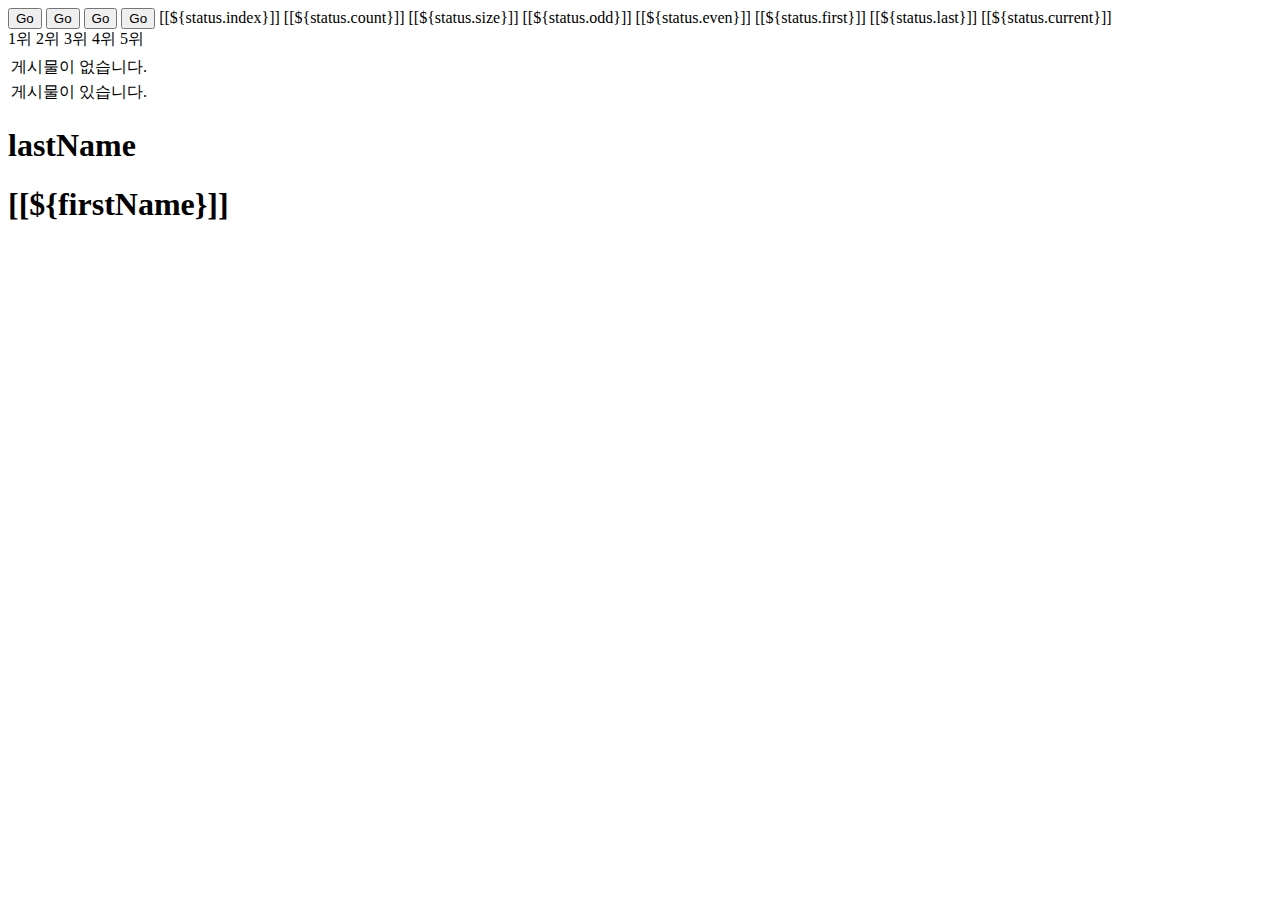
==== ch2/src/main/resources/templates/leaf.html @ fdc319f2 "redirect & forward" ====
<!DOCTYPE html>
<html lang="en" xmlns:th="http://www.thymeleaf.org">
<head>
    <meta charset="UTF-8">
    <title>Title</title>
</head>
<body>

<input type="button" value="Go" th:attr="value=@{Home}" />  <!--Home-->
<input type="button" value="Go" th:value="@{Home}" />  <!--Home-->
<input type="button" value="Go" th:attrappend="value=@{Home}" />  <!--GoHome-->
<input type="button" value="Go" th:attrprepend="value=@{Home}" /> <!--HomeGo-->



<span th:each="opt, status : ${list}">[[${status.index}]]</span>   <!--0 1 2 3 4-->
<span th:each="opt, status : ${list}">[[${status.count}]]</span>  <!--1 2 3 4 5-->
<span th:each="opt, status : ${list}">[[${status.size}]]</span> <!--5 5 5 5 5-->
<span th:each="opt, status : ${list}">[[${status.odd}]]</span>  <!--true false true false true-->
<span th:each="opt, status : ${list}">[[${status.even}]]</span> <!--false true false true false-->
<span th:each="opt, status : ${list}">[[${status.first}]]</span> <!--true false false false false-->
<span th:each="opt, status : ${list}">[[${status.last}]]</span> <!--false false false false true-->
<span th:each="opt, status : ${list}">[[${status.current}]]</span> <!--aaa bbb ccc ddd eee-->



<table>
    <tr th:each="item : ${list}">
        <td th:text="${item}"></td>
        <!--  aaa -->
        <!--  bbb -->
        <!--  ccc -->
        <!--  ddd -->
        <!--  eee -->



        <div th:switch="${item}">
            <span th:case="aaa">1위</span>
            <span th:case="bbb">2위</span>
            <span th:case="ccc">3위</span>
            <span th:case="ddd">4위</span>
            <span th:case="eee">5위</span>
        </div>
        <!--  1위-->
        <!--  2위-->
        <!--  3위-->
        <!--  4위-->
        <!--  5위-->



    </tr>

    <tr th:if="${list.size}==0">
        <td> 게시물이 없습니다. </td>
    </tr>

    <tr th:unless="${list.size}==0">
        <td> 게시물이 있습니다. </td> <!-- 게시물이 있습니다. -->
    </tr>

</table>

    <h1 th:text="${lastName}">lastName</h1>  <!-- kim -->
    <h1>[[${firstName}]]</h1>   <!-- seongjin -->

    <span th:text="${'<i>Hello</i>'}"></span>   <!--  <i>Hello</i>  -->
    <span th:utext="${'<h1>Hello</h1>'}"></span>  <!--  Hello  -->
</body>
</html>
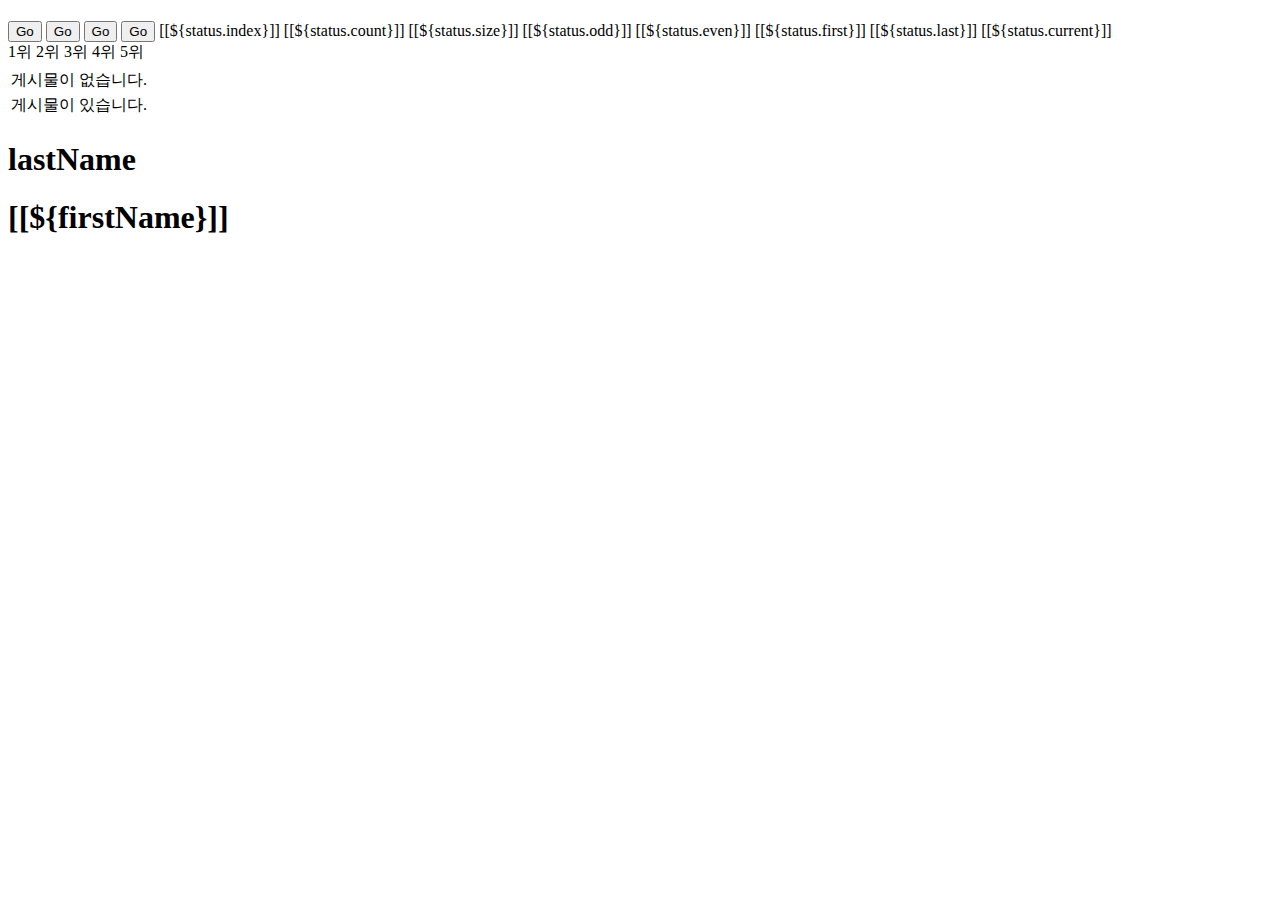
==== commit 7abc6ed4: "thymeleaf" ====
--- a/ch2/src/main/resources/templates/leaf.html
+++ b/ch2/src/main/resources/templates/leaf.html
@@ -5,35 +5,49 @@
     <title>Title</title>
 </head>
 <body>
-
-<input type="button" value="Go" th:attr="value=@{Home}" />  <!--Home-->
-<input type="button" value="Go" th:value="@{Home}" />  <!--Home-->
-<input type="button" value="Go" th:attrappend="value=@{Home}" />  <!--GoHome-->
-<input type="button" value="Go" th:attrprepend="value=@{Home}" /> <!--HomeGo-->
+<h1 th:text="|year: ${#request.getAttribute('year')}|"></h1>
+<h1 th:text="|id: ${#session.getAttribute('id')}|"></h1>
+<h1 th:text="|email: ${#servletContext.getAttribute('email')}|"></h1>
 
 
 
-<span th:each="opt, status : ${list}">[[${status.index}]]</span>   <!--0 1 2 3 4-->
-<span th:each="opt, status : ${list}">[[${status.count}]]</span>  <!--1 2 3 4 5-->
-<span th:each="opt, status : ${list}">[[${status.size}]]</span> <!--5 5 5 5 5-->
-<span th:each="opt, status : ${list}">[[${status.odd}]]</span>  <!--true false true false true-->
-<span th:each="opt, status : ${list}">[[${status.even}]]</span> <!--false true false true false-->
-<span th:each="opt, status : ${list}">[[${status.first}]]</span> <!--true false false false false-->
-<span th:each="opt, status : ${list}">[[${status.last}]]</span> <!--false false false false true-->
-<span th:each="opt, status : ${list}">[[${status.current}]]</span> <!--aaa bbb ccc ddd eee-->
+<h1 th:text="|year: ${year}|"></h1>
+<h1 th:text="|id: ${session.id}|"></h1>
+<h1 th:text="|email: ${application.email}|"></h1>
 
+
+<script th:inline="javascript">
+    var firstName = [[${firstName}]]
+    var arr = [[${list}]]
+    var userObj = [[${user}]]
+</script>
+
+
+<!--/* <a href=“login/auth” th:href=“@{/board/list}”> */-->
+<!--/* <a href=“login/auth”. th:href=“@{/board/list(bno=${bno},type="A")}”> */-->
+<!--/* <a href=“login/auth” th:href=“@{/board/{bno}/list(bno=${bno})}”> */-->
+
+
+
+<input type="button" value="Go" th:attr="value=@{Home}" />
+<input type="button" value="Go" th:value="@{Home}" />
+<input type="button" value="Go" th:attrappend="value=@{Home}" />
+<input type="button" value="Go" th:attrprepend="value=@{Home}" />
+
+
+<span th:each="opt, status : ${list}">[[${status.index}]]</span>
+<span th:each="opt, status : ${list}">[[${status.count}]]</span>
+<span th:each="opt, status : ${list}">[[${status.size}]]</span>
+<span th:each="opt, status : ${list}">[[${status.odd}]]</span>
+<span th:each="opt, status : ${list}">[[${status.even}]]</span>
+<span th:each="opt, status : ${list}">[[${status.first}]]</span>
+<span th:each="opt, status : ${list}">[[${status.last}]]</span>
+<span th:each="opt, status : ${list}">[[${status.current}]]</span>
 
 
 <table>
     <tr th:each="item : ${list}">
         <td th:text="${item}"></td>
-        <!--  aaa -->
-        <!--  bbb -->
-        <!--  ccc -->
-        <!--  ddd -->
-        <!--  eee -->
-
-
 
         <div th:switch="${item}">
             <span th:case="aaa">1위</span>
@@ -42,30 +56,23 @@
             <span th:case="ddd">4위</span>
             <span th:case="eee">5위</span>
         </div>
-        <!--  1위-->
-        <!--  2위-->
-        <!--  3위-->
-        <!--  4위-->
-        <!--  5위-->
+    </tr>
 
-
-
-    </tr>
 
     <tr th:if="${list.size}==0">
         <td> 게시물이 없습니다. </td>
     </tr>
 
     <tr th:unless="${list.size}==0">
-        <td> 게시물이 있습니다. </td> <!-- 게시물이 있습니다. -->
+        <td> 게시물이 있습니다. </td>
     </tr>
 
 </table>
 
-    <h1 th:text="${lastName}">lastName</h1>  <!-- kim -->
-    <h1>[[${firstName}]]</h1>   <!-- seongjin -->
+    <h1 th:text="${lastName}">lastName</h1>
+    <h1>[[${firstName}]]</h1>
 
-    <span th:text="${'<i>Hello</i>'}"></span>   <!--  <i>Hello</i>  -->
-    <span th:utext="${'<h1>Hello</h1>'}"></span>  <!--  Hello  -->
+    <span th:text="${'<i>Hello</i>'}"></span>
+    <span th:utext="${'<h1>Hello</h1>'}"></span>
 </body>
 </html>